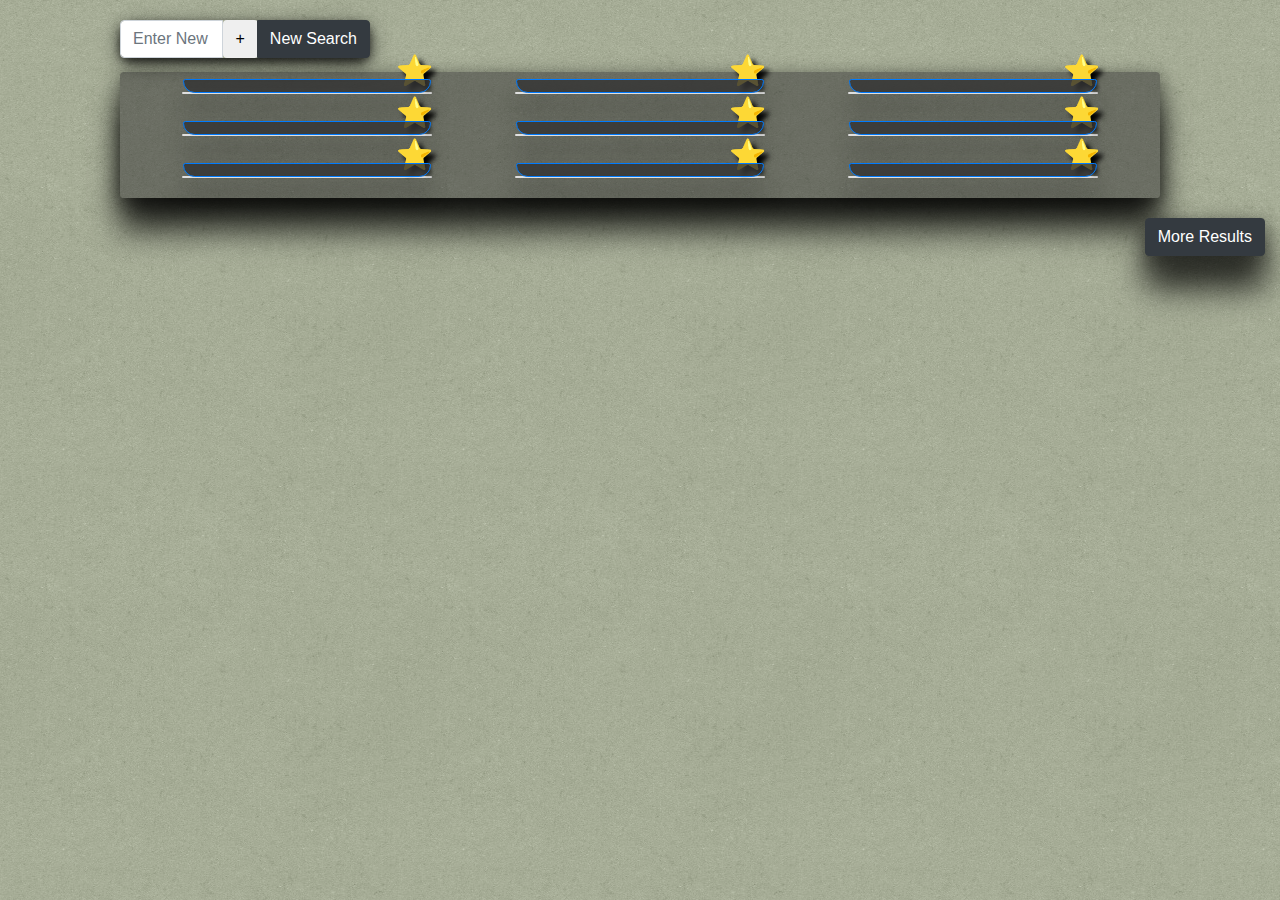
==== index2.html @ ac7bc3c2 "changed heart to a star on index2" ====
<!doctype html>
<html lang="en">

<head>
    <!-- Required meta tags -->
    <meta charset="utf-8">
    <meta name="viewport" content="width=device-width, initial-scale=1, shrink-to-fit=no">
    <!-- Bootstrap CSS -->
    <link rel="stylesheet" href="https://maxcdn.bootstrapcdn.com/bootstrap/4.0.0/css/bootstrap.min.css" integrity="sha384-Gn5384xqQ1aoWXA+058RXPxPg6fy4IWvTNh0E263XmFcJlSAwiGgFAW/dAiS6JXm"
        crossorigin="anonymous">
    <!-- font awesome -->
    <script defer src="https://use.fontawesome.com/releases/v5.0.8/js/all.js"></script>
    <!-- Firebase -->
    <script src="https://www.gstatic.com/firebasejs/4.10.1/firebase.js"></script>
    <!-- Css link -->
    <link rel="stylesheet" type="text/css" href="assets/css/style.css">
    <!-- Firebase Link -->
    <script src="https://www.gstatic.com/firebasejs/4.11.0/firebase.js"></script>
    <!-- Google API  -->
    <script src="https://apis.google.com/js/platform.js" async defer></script>
    <!-- font -->
    <link href="https://fonts.googleapis.com/css?family=Dancing+Script" rel="stylesheet">
    <link href="https://fonts.googleapis.com/css?family=Abril+Fatface" rel="stylesheet">
    <link href="https://fonts.googleapis.com/css?family=Tinos" rel="stylesheet">
    <title>Quick Bytes</title>
</head>

<body>
    <div class="container wrapper">
        <div class="input-group secondSearch">
            <input type="text" class="form-control col-xs-8" id="ingredient1" placeholder="Enter New Ingredients">
            <button type="button" class="btn btn-default" id="addMore" data-toggle="dropdown" aria-expanded="false">
                <span class="plus">&#43;</span>
            </button>
            <div class="input-group-append">
                <!--  -->
                <button class="btn btn-dark" id="recipeSearch" type="button">New Search
                    <i class="fa fa-spinner" id="spin"> </i>
                </button>
            </div>
        </div>
        <br>
        <div class="card col-12 mainCard">
            <div class="row text-center inner2 ">
                <div class="card col-12 col-lg-3 card-pad">
                    <img class="card-img-top" id="recipePic1" alt="">
                    <span id="addFav">&#11088;
                        <span class="tooltipfav">Add to Favorites!</span>
                    </span>
                    <div class="card-body">
                        <a href="#!" class="btn btn-primary recipe-btn truncate" data-target=".bd-example-modal-lg" id="basicModal-1"></a>
                    </div>
                </div>
                <div class="card col-12 col-lg-3 card-pad">
                    <img class="card-img-top" id="recipePic2" src="" alt="">
                    <span id="addFav">&#11088;
                        <span class="tooltipfav">Add to Favorites!</span>
                    </span>
                    <div class="card-body">
                        <a href="#!" class="btn btn-primary recipe-btn  truncate" data-target=".bd-example-modal-lg" id="basicModal-2"></a>
                    </div>
                </div>
                <div class="card col-12 col-lg-3 card-pad">
                    <img class="card-img-top" id="recipePic3" src="" alt="">
                    <span id="addFav">&#11088;
                        <span class="tooltipfav">Add to Favorites!</span>
                    </span>
                    <div class="card-body">
                        <a href="#!" class="btn btn-primary recipe-btn truncate" data-target=".bd-example-modal-lg" id="basicModal-3"></a>
                    </div>
                </div>
            </div>
            <div class="row text-center inner2">
                <div class="card col-12 col-lg-3 card-pad">
                    <img class="card-img-top" id="recipePic4" src="" alt="">
                    <span id="addFav">&#11088;
                        <span class="tooltipfav">Add to Favorites!</span>
                    </span>
                    <div class="card-body">
                        <a href="#!" class="btn btn-primary recipe-btn truncate" data-target=".bd-example-modal-lg" id="basicModal-4"></a>
                    </div>
                </div>
                <div class="card col-12 col-lg-3 card-pad">
                    <img class="card-img-top" id="recipePic5" src="" alt="">
                    <span id="addFav">&#11088;
                        <span class="tooltipfav">Add to Favorites!</span>
                    </span>
                    <div class="card-body">
                        <a href="#!" class="btn btn-primary recipe-btn truncate" data-target=".bd-example-modal-lg" id="basicModal-5"></a>
                    </div>
                </div>
                <div class="card col-12 col-lg-3 card-pad">
                    <img class="card-img-top" id="recipePic6" src="" alt="">
                    <span id="addFav">&#11088;
                        <span class="tooltipfav">Add to Favorites!</span>
                    </span>
                    <div class="card-body">
                        <a href="#!" class="btn btn-primary recipe-btn truncate" data-target=".bd-example-modal-lg" id="basicModal-6"></a>
                    </div>
                </div>
            </div>
            <div class="row text-center inner2">
                <div class="card col-12 col-lg-3 card-pad">
                    <img class="card-img-top" id="recipePic7" src="" alt="">
                    <span id="addFav">&#11088;
                        <span class="tooltipfav">Add to Favorites!</span>
                    </span>
                    <div class="card-body">
                        <a href="#!" class="btn btn-primary recipe-btn truncate" data-target=".bd-example-modal-lg" id="basicModal-7"></a>
                    </div>
                </div>
                <div class="card col-12 col-lg-3 card-pad">
                    <img class="card-img-top" id="recipePic8" src="" alt="">
                    <span id="addFav">&#11088;
                        <span class="tooltipfav">Add to Favorites!</span>
                    </span>
                    <div class="card-body">
                        <a href="#!" class="btn btn-primary recipe-btn truncate" data-target=".bd-example-modal-lg" id="basicModal-8"></a>
                    </div>
                </div>
                <div class="card col-12 col-lg-3 card-pad">
                    <img class="card-img-top" id="recipePic9" src="" alt="">
                    <span id="addFav">&#11088;
                        <span class="tooltipfav">Add to Favorites!</span>
                    </span>
                    <div class="card-body">
                        <a href="#!" class="btn btn-primary recipe-btn truncate" data-target=".bd-example-modal-lg" id="basicModal-9"></a>
                    </div>
                </div>
            </div>
        </div>
    </div>
    <div class="container">

        <button class="btn btn-dark moreResults" id="moreResults" onclick="secondPageLoad();loading();" type="button">More Results
            <i class="fa fa-spinner" id="spin"> </i>
        </button>
    </div>


    <!-- Large modal -->



    <div class="modal fade bd-example-modal-lg" tabindex="-1" role="dialog" aria-labelledby="myLargeModalLabel" aria-hidden="true">
        <div class="modal-dialog modal-lg">
            <div class="modal-content">
                <div class="modal-header">
                    <h5 class="modal-title"></h5>
                    <button type="button" class="close" data-dismiss="modal" aria-label="Close">
                        <span aria-hidden="true">&times;</span>
                    </button>
                </div>
                <div class="modal-body" id="modal-body">
                    <div class="container modal-text">
                        <div class="row">
                            <h2 class="col-md-8" id="title"></h2>
                            <p class="offset-md-2 col-md-2" id="css-likes">
                                <i class="fas fa-heart"></i> Likes:
                                <span id="likes"></span>
                            </p>
                        </div>
                        <hr>
                        <div class="row">
                            <p class="offset-md-1 col-md-5" id="cook-time">Cooking Time:
                                <span id="time"></span> Minutes
                            </p>
                            <p class="offset-md-1 col-md-5 text-right" id="diets"></p>
                        </div>
                        <hr>
                        <div id="modal-image" class="col-md-8 img-thumbnail">
                            <img class="img-fluid" id="image">
                        </div class="col-md-4">
                        <div id="list"></div>


                        <div id="instructions" class="text-center-left"></div>
                        <hr>
                        <div id="url"></div>
                    </div>
                </div>
                <div class="modal-footer storeFind center">

                    <label for="miles" id="getStores" class="searchStores">Search Stores Within
                        <input id="miles" type="number">Miles
                        <button type="button" id="mapBtn" class="btn btn-dark btn-sm ">
                            <center>Go</center>
                        </button>
                    </label>
                </div>

                <div class="modal-footer">
                    <div id="map"></div>
                </div>
            </div>
        </div>
    </div>


    <!-- Jquery Link -->
    <script src="https://code.jquery.com/jquery-3.3.1.js" integrity="sha256-2Kok7MbOyxpgUVvAk/HJ2jigOSYS2auK4Pfzbm7uH60=" crossorigin="anonymous"></script>
    <!-- bootstrap js -->
    <link rel="stylesheet" href="https://maxcdn.bootstrapcdn.com/bootstrap/4.0.0-alpha.6/css/bootstrap.min.css" integrity="sha384-rwoIResjU2yc3z8GV/NPeZWAv56rSmLldC3R/AZzGRnGxQQKnKkoFVhFQhNUwEyJ"
        crossorigin="anonymous">
    <script src="https://cdnjs.cloudflare.com/ajax/libs/tether/1.4.0/js/tether.min.js" integrity="sha384-DztdAPBWPRXSA/3eYEEUWrWCy7G5KFbe8fFjk5JAIxUYHKkDx6Qin1DkWx51bBrb"
        crossorigin="anonymous"></script>
    <script src="https://maxcdn.bootstrapcdn.com/bootstrap/4.0.0-alpha.6/js/bootstrap.min.js" integrity="sha384-vBWWzlZJ8ea9aCX4pEW3rVHjgjt7zpkNpZk+02D9phzyeVkE+jo0ieGizqPLForn"
        crossorigin="anonymous"></script>
    <script src="https://maps.googleapis.com/maps/api/js?key=AIzaSyCtR9jBUO3uHdJanJp28hI5S6YpZsWl02U&libraries=places&callback=initMap"
        async defer></script>
    <!-- local js file Link -->
    <!-- <script src="assets/javascript/auth.js"></script> -->
    <script src="assets/javascript/app.js"></script>
    <script src="assets/javascript/spoonApi.js"></script>
    <script src="assets/javascript/modalBuild.js"></script>
</body>

</html>
---- assets/css/style.css ----
html {
    position: relative;
    min-height: 100%;
}
body { 
    background: url("../images/wallpaper.png"); 
    z-index: 0;
}
h1 {
    text-shadow: 0 20px 20px #050505;
}
.carouselWrap {
    margin-top: 175px;
    margin-bottom: 50px;
    padding: 0px !important;
    position: relative;
    z-index: 0;
    box-shadow: 0 32px 32px 0 rgba(0, 0, 0, 0.801), 0 6px 20px 0 rgba(0, 0, 0, 0.623);
}
.carousel-inner{
    height: 500px;
    width: 100%;
    border-bottom: rgba(0, 0, 0, 0.384) 5px solid;
}
.carouselImg{
    border-top: rgba(0, 0, 0, 0.384) 5px solid;
    border-bottom: rgba(0, 0, 0, 0.384) 5px solid;
}
.mainSearch {
    position: absolute !important;
    top: 55%;
    left: 10%;
    margin:auto;
    max-width: 80%;
    
}
.input-group{
    z-index: 2;
    border-radius: 10px;
    width: 250px;
    box-shadow: 0 4px 8px 0 rgba(0, 0, 0, 0.623), 0 6px 20px 0 rgba(0, 0, 0, 0.623);
    text-align: center;
}
.footer {
    position: fixed;
    bottom: 0;
    width: 100%;
    height: 30px;
    line-height: 30px;
    background-color: #f5f5f52c;
    text-align: center;
    
}
header {
	text-align: center;
	width: 100%;
	height: auto;
	background-size: cover;
	background-attachment: fixed;
	position: relative;
	overflow: hidden;
    border-radius: 0 0 85% 85% / 30%;
    margin-bottom: -175px !important;
}
header .overlay{
	width: 100%;
	height: 100%;
	padding-bottom: 50px;
	color: #FFF;
	text-shadow: 1px 1px 1px #333;
}
h1 {
	font-family: 'Dancing Script', cursive !important;
	font-size: 150px !important;
	margin-bottom: -30px !important;
}
/* Tooltip on plus main page*/
.tooltiptext {
    visibility: hidden;
    width: 120px;
    background-color: rgba(0, 0, 0, 0.582);
    color: #fff;
    text-align: center;
    padding: 5px 0;
    border-radius: 6px;
    position: absolute;
    z-index: 4;
    top: -40px;
    left: 81%;
}
#addMore:hover .tooltiptext {
    visibility: visible;
}
.first {
    margin-left:45px; 
}
.last{
    padding-right: -70px;
}
.wrapper {
    padding: 50px;
}
.inner2 {
    padding:20px;
}
.card-pad {
    margin:auto;
    padding: 0 !important;
    position: relative;
    border-radius: 20px !important;
    box-shadow: 0 20px 20px 0 rgba(0, 0, 0, 0.801), 0 6px 20px 0 rgba(0, 0, 0, 0.623);
    
}
.recipe-btn {
    width: 100%;
    background-color: rgba(51, 51, 51, 0.815) !important;
    position: absolute;
    bottom: 0;
    left: 0;
    border-bottom-right-radius: 20px !important;
    border-bottom-left-radius: 20px !important;
}
.card-body {
    padding: 0;
}
.card-img-top {
    border: 5px solid  rgba(51, 51, 51, 0.815)ck;
    border-radius: 20px !important;
}
.mainCard{
    margin-top: -10px;
    margin-bottom: -10px;
    background-color: rgba(51, 51, 51, 0.514) !important;
    border: none !important;
    box-shadow: 0 32px 32px 0 rgba(0, 0, 0, 0.801), 0 6px 20px 0 rgba(0, 0, 0, 0.623);
}
div.modal-content {
    position: absolute;
    height: auto;
    border: 0.5px solid black;
    margin-top: 50px;
}
div.modal-header {
    border: 0.5px solid black;   
}
div.modal-body {
    border: 0.5px solid black;
    height: auto;
} 

div.modal-footer {
    border: 0.5px solid black;
}
#map {
    height: 200px;
    display: none; 
    width: 100%;
    background: white;
}
#miles {
    width: 15%;
}
.truncate {
    white-space: nowrap;
    overflow: hidden;
    text-overflow: ellipsis;
}
#spin {
    display: none;
}
.moreResults {
    position: absolute;
    box-shadow: 0 32px 32px 0 rgba(0, 0, 0, 0.801), 0 6px 20px 0 rgba(0, 0, 0, 0.623);
    right: 15px;
    margin-top: -20px !important;
}
.secondSearch {
    margin-top: -30px !important;
}

.tooltipfav {
    visibility: hidden;
    width: 120px;
    background-color: rgba(0, 0, 0, 0.582);
    color: #fff;
    text-align: center;
    padding: 5px 0;
    border-radius: 6px;
    position: absolute;
    z-index: 4;
    top: 48%;
    left: 83%;
    font-size: .3em;
}
#addFav{
    color: gold;
    font-size: 30px;
    position: absolute;
    bottom: 75%;
    left: 86%;
    text-shadow: 5px 5px 5px black;
}
#addFav:hover{
    cursor: pointer;
    font-size: 40px;
}

#addFav:hover .tooltipfav{
    visibility: visible;
}


.favBtn {
    box-shadow: 0 22px 22px 0 rgba(0, 0, 0, 0.801), 0 6px 20px 0 rgba(0, 0, 0, 0.623);
    position: absolute !important;
    top: 61%;
    left: 10%;
    margin:auto;
    border-radius: 5px;
}
@media only screen and (max-width: 600px) {
    .favBtn {
        box-shadow: 0 22px 22px 0 rgba(0, 0, 0, 0.801), 0 6px 20px 0 rgba(0, 0, 0, 0.623);
        position: absolute !important;
        top: 54%;
        left: 10%;
        margin:auto;
        border-radius: 5px;
    }
    .mainSearch {
        position: absolute !important;
        top: 48%;
        left: 10%;
        margin:auto;
        max-width: 80%;
        
}
}
.modal-content{ 
   background: url("../images/wallpaper.png"); 
}
.favoriteText{
    font-family: 'Dancing Script', cursive !important;
    color: white;
    font-size: 4em;
    text-shadow: 0 20px 20px #050505;
    padding-left:25%;
}
#modal-image{
    float: left;
    margin-bottom: 15px;
}
#list {
    float: right;
}

.modal-text {
    color: #333;

}
#title {
    font-family: 'Abril Fatface', cursive;
}
#list, #instructions, #css-likes {
    font-family: 'Tinos', serif;
}
#instructions {
    clear: left;
}
#cook-time,  #diets{
    font-size: 1.25em;
    font-family: 'Tinos', serif;
}
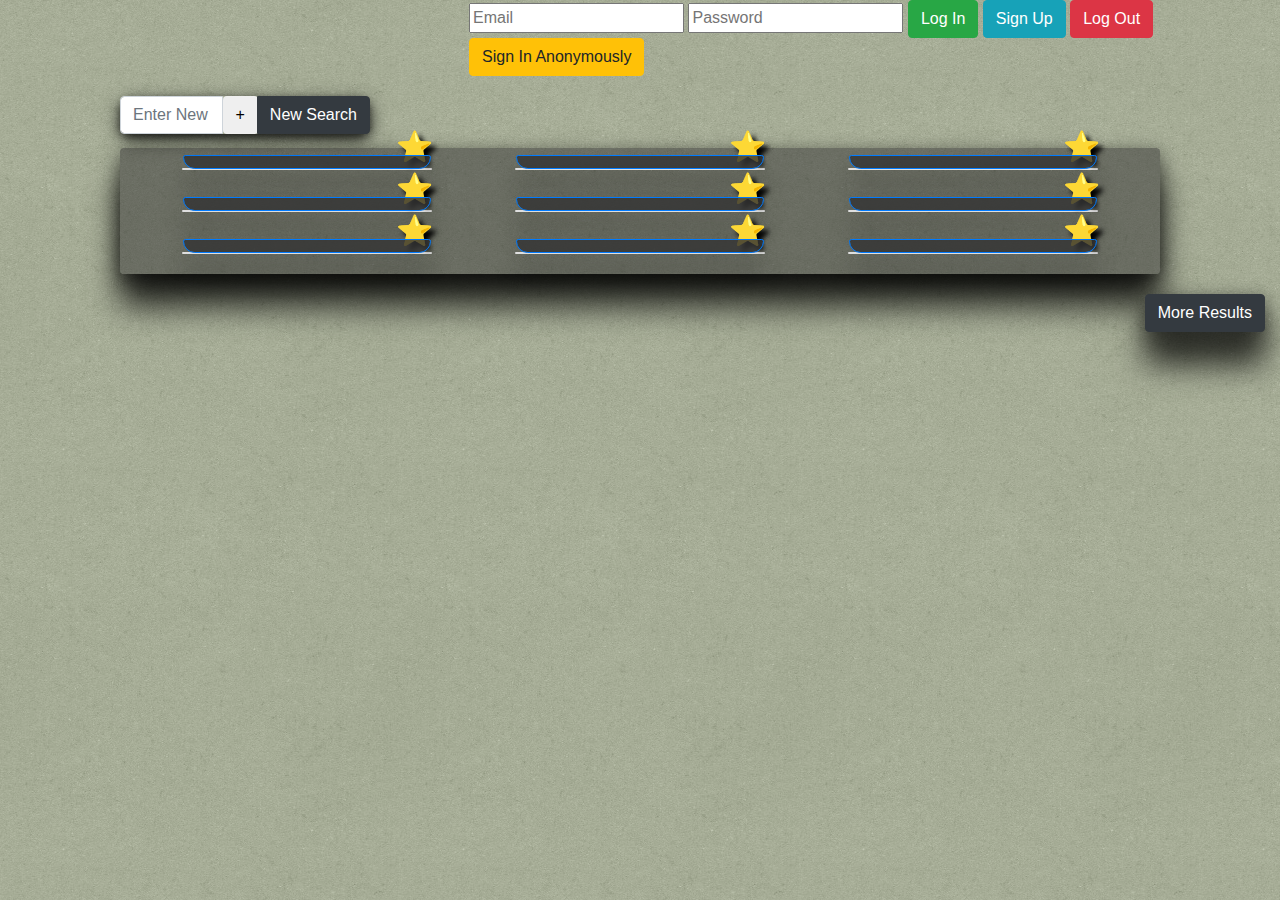
==== commit b4298ac5: "Merge pull request #8 from pmarrin13/master" ====
--- a/index2.html
+++ b/index2.html
@@ -26,6 +26,25 @@
 </head>
 
 <body>
+    <div class="container auth" id="auth">
+        <input type="email" id="txtEmail" placeholder="Email" class="hide">
+
+        <input type="password" id="txtPassword" placeholder="Password" class="hide">
+
+        <button class="btn btn-success" id="btnLogin">
+            Log In
+        </button>
+        <button class="btn btn-info" id="btnSignUp">
+            Sign Up
+        </button>
+        <button class="btn btn-danger hide" id="btnLogout">
+            Log Out
+        </button>
+        <br>
+        <button class="btn btn-warning hide" id="btnAnony">
+            Sign In Anonymously
+        </button>
+    </div>
     <div class="container wrapper">
         <div class="input-group secondSearch">
             <input type="text" class="form-control col-xs-8" id="ingredient1" placeholder="Enter New Ingredients">
@@ -210,7 +229,9 @@
         async defer></script>
     <!-- local js file Link -->
     <!-- <script src="assets/javascript/auth.js"></script> -->
+
     <script src="assets/javascript/app.js"></script>
+    <script src="assets/javascript/auth.js"></script>
     <script src="assets/javascript/spoonApi.js"></script>
     <script src="assets/javascript/modalBuild.js"></script>
 </body>
--- a/assets/css/style.css
+++ b/assets/css/style.css
@@ -233,7 +233,6 @@
         left: 10%;
         margin:auto;
         max-width: 80%;
-        
 }
 }
 .modal-content{ 
@@ -271,3 +270,11 @@
     font-size: 1.25em;
     font-family: 'Tinos', serif;
 }
+#auth {
+    position: relative;
+    top: 10%;
+    left: 30%;
+}
+/* .hide {
+    visibility: hidden;
+} */
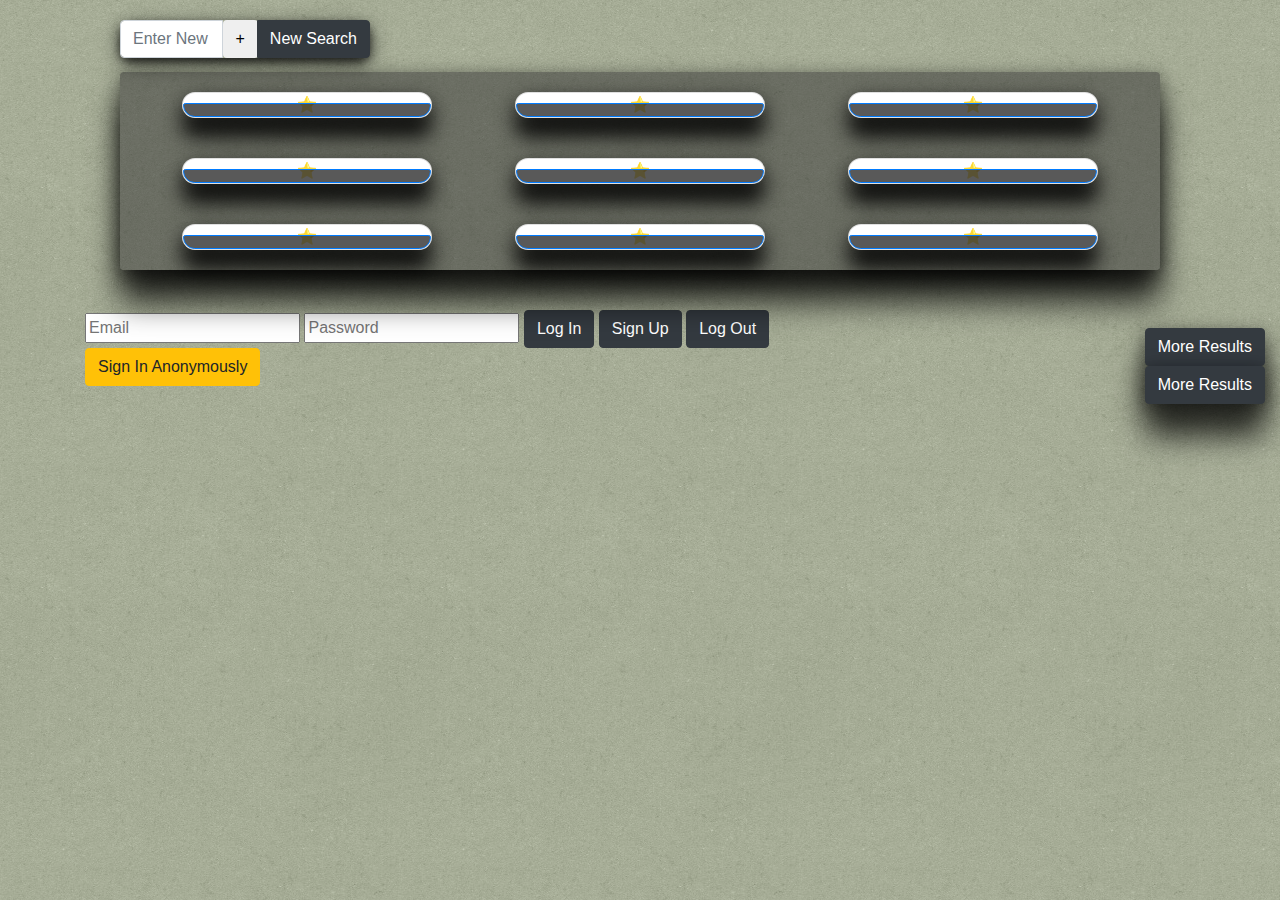
==== commit 8964b665: "changes" ====
--- a/index2.html
+++ b/index2.html
@@ -8,6 +8,9 @@
     <!-- Bootstrap CSS -->
     <link rel="stylesheet" href="https://maxcdn.bootstrapcdn.com/bootstrap/4.0.0/css/bootstrap.min.css" integrity="sha384-Gn5384xqQ1aoWXA+058RXPxPg6fy4IWvTNh0E263XmFcJlSAwiGgFAW/dAiS6JXm"
         crossorigin="anonymous">
+
+    <!-- Animate.css -->
+    <link rel="stylesheet" href="https://cdnjs.cloudflare.com/ajax/libs/animate.css/3.5.2/animate.min.css">
     <!-- font awesome -->
     <script defer src="https://use.fontawesome.com/releases/v5.0.8/js/all.js"></script>
     <!-- Firebase -->
@@ -26,25 +29,7 @@
 </head>
 
 <body>
-    <div class="container auth" id="auth">
-        <input type="email" id="txtEmail" placeholder="Email" class="hide">
-
-        <input type="password" id="txtPassword" placeholder="Password" class="hide">
-
-        <button class="btn btn-success" id="btnLogin">
-            Log In
-        </button>
-        <button class="btn btn-info" id="btnSignUp">
-            Sign Up
-        </button>
-        <button class="btn btn-danger hide" id="btnLogout">
-            Log Out
-        </button>
-        <br>
-        <button class="btn btn-warning hide" id="btnAnony">
-            Sign In Anonymously
-        </button>
-    </div>
+
     <div class="container wrapper">
         <div class="input-group secondSearch">
             <input type="text" class="form-control col-xs-8" id="ingredient1" placeholder="Enter New Ingredients">
@@ -63,7 +48,7 @@
             <div class="row text-center inner2 ">
                 <div class="card col-12 col-lg-3 card-pad">
                     <img class="card-img-top" id="recipePic1" alt="">
-                    <span id="addFav">&#11088;
+                    <span class="addFav" id='fav1'>&#11088;
                         <span class="tooltipfav">Add to Favorites!</span>
                     </span>
                     <div class="card-body">
@@ -72,7 +57,7 @@
                 </div>
                 <div class="card col-12 col-lg-3 card-pad">
                     <img class="card-img-top" id="recipePic2" src="" alt="">
-                    <span id="addFav">&#11088;
+                    <span class="addFav" id='fav2'>&#11088;
                         <span class="tooltipfav">Add to Favorites!</span>
                     </span>
                     <div class="card-body">
@@ -81,7 +66,7 @@
                 </div>
                 <div class="card col-12 col-lg-3 card-pad">
                     <img class="card-img-top" id="recipePic3" src="" alt="">
-                    <span id="addFav">&#11088;
+                    <span class="addFav" id='fav3'>&#11088;
                         <span class="tooltipfav">Add to Favorites!</span>
                     </span>
                     <div class="card-body">
@@ -92,7 +77,7 @@
             <div class="row text-center inner2">
                 <div class="card col-12 col-lg-3 card-pad">
                     <img class="card-img-top" id="recipePic4" src="" alt="">
-                    <span id="addFav">&#11088;
+                    <span class="addFav" id='fav4'>&#11088;
                         <span class="tooltipfav">Add to Favorites!</span>
                     </span>
                     <div class="card-body">
@@ -101,7 +86,7 @@
                 </div>
                 <div class="card col-12 col-lg-3 card-pad">
                     <img class="card-img-top" id="recipePic5" src="" alt="">
-                    <span id="addFav">&#11088;
+                    <span class="addFav" id='fav5'>&#11088;
                         <span class="tooltipfav">Add to Favorites!</span>
                     </span>
                     <div class="card-body">
@@ -110,7 +95,7 @@
                 </div>
                 <div class="card col-12 col-lg-3 card-pad">
                     <img class="card-img-top" id="recipePic6" src="" alt="">
-                    <span id="addFav">&#11088;
+                    <span class="addFav" id='fav6'>&#11088;
                         <span class="tooltipfav">Add to Favorites!</span>
                     </span>
                     <div class="card-body">
@@ -121,7 +106,7 @@
             <div class="row text-center inner2">
                 <div class="card col-12 col-lg-3 card-pad">
                     <img class="card-img-top" id="recipePic7" src="" alt="">
-                    <span id="addFav">&#11088;
+                    <span class="addFav" id='fav7'>&#11088;
                         <span class="tooltipfav">Add to Favorites!</span>
                     </span>
                     <div class="card-body">
@@ -130,7 +115,7 @@
                 </div>
                 <div class="card col-12 col-lg-3 card-pad">
                     <img class="card-img-top" id="recipePic8" src="" alt="">
-                    <span id="addFav">&#11088;
+                    <span class="addFav" id='fav8'>&#11088;
                         <span class="tooltipfav">Add to Favorites!</span>
                     </span>
                     <div class="card-body">
@@ -139,7 +124,7 @@
                 </div>
                 <div class="card col-12 col-lg-3 card-pad">
                     <img class="card-img-top" id="recipePic9" src="" alt="">
-                    <span id="addFav">&#11088;
+                    <span class="addFav" id='fav9'>&#11088;
                         <span class="tooltipfav">Add to Favorites!</span>
                     </span>
                     <div class="card-body">
@@ -150,11 +135,33 @@
         </div>
     </div>
     <div class="container">
-
+        <input type="email" id="txtEmail" placeholder="Email" class="email2">
+
+        <input type="password" id="txtPassword" placeholder="Password" class="password2">
+
+        <button class="btn btn-dark loginBtn2" id="btnLogin">
+            Log In
+        </button>
+        <button class="btn btn-dark signupBtn2" id="btnSignUp">
+            Sign Up
+        </button>
+        <button class="btn btn-dark hide logoutBtn2" id="btnLogout">
+            Log Out
+        </button>
+        <br>
+        <button class="btn btn-warning hide" id="btnAnony">
+            Sign In Anonymously
+        </button>
         <button class="btn btn-dark moreResults" id="moreResults" onclick="secondPageLoad();loading();" type="button">More Results
             <i class="fa fa-spinner" id="spin"> </i>
         </button>
     </div>
+    <div class="container">
+
+        <button class="btn btn-dark moreResults" id="moreResults" onclick="secondPageLoad();loading();" type="button">More Results
+            <i class="fa fa-spinner" id="spin"> </i>
+        </button>
+    </div>
 
 
     <!-- Large modal -->
@@ -163,9 +170,9 @@
 
     <div class="modal fade bd-example-modal-lg" tabindex="-1" role="dialog" aria-labelledby="myLargeModalLabel" aria-hidden="true">
         <div class="modal-dialog modal-lg">
-            <div class="modal-content">
+            <div class="modal-content animated rollIn">
                 <div class="modal-header">
-                    <h5 class="modal-title"></h5>
+                    <h5 class="modal-title">Quick Bytes</h5>
                     <button type="button" class="close" data-dismiss="modal" aria-label="Close">
                         <span aria-hidden="true">&times;</span>
                     </button>
@@ -195,13 +202,15 @@
 
                         <div id="instructions" class="text-center-left"></div>
                         <hr>
+                        <div id="instructionList" class="text-center-left"></div>
+                        <hr>
                         <div id="url"></div>
                     </div>
                 </div>
                 <div class="modal-footer storeFind center">
 
-                    <label for="miles" id="getStores" class="searchStores">Search Stores Within
-                        <input id="miles" type="number">Miles
+                    <label for="miles" id="getStores" class="searchStores">Missing ingredients? Search stores within
+                        <input id="miles" type="number">miles
                         <button type="button" id="mapBtn" class="btn btn-dark btn-sm ">
                             <center>Go</center>
                         </button>
@@ -234,6 +243,7 @@
     <script src="assets/javascript/auth.js"></script>
     <script src="assets/javascript/spoonApi.js"></script>
     <script src="assets/javascript/modalBuild.js"></script>
+    <script src="assets/javascript/favorites.js"></script>
 </body>
 
 </html>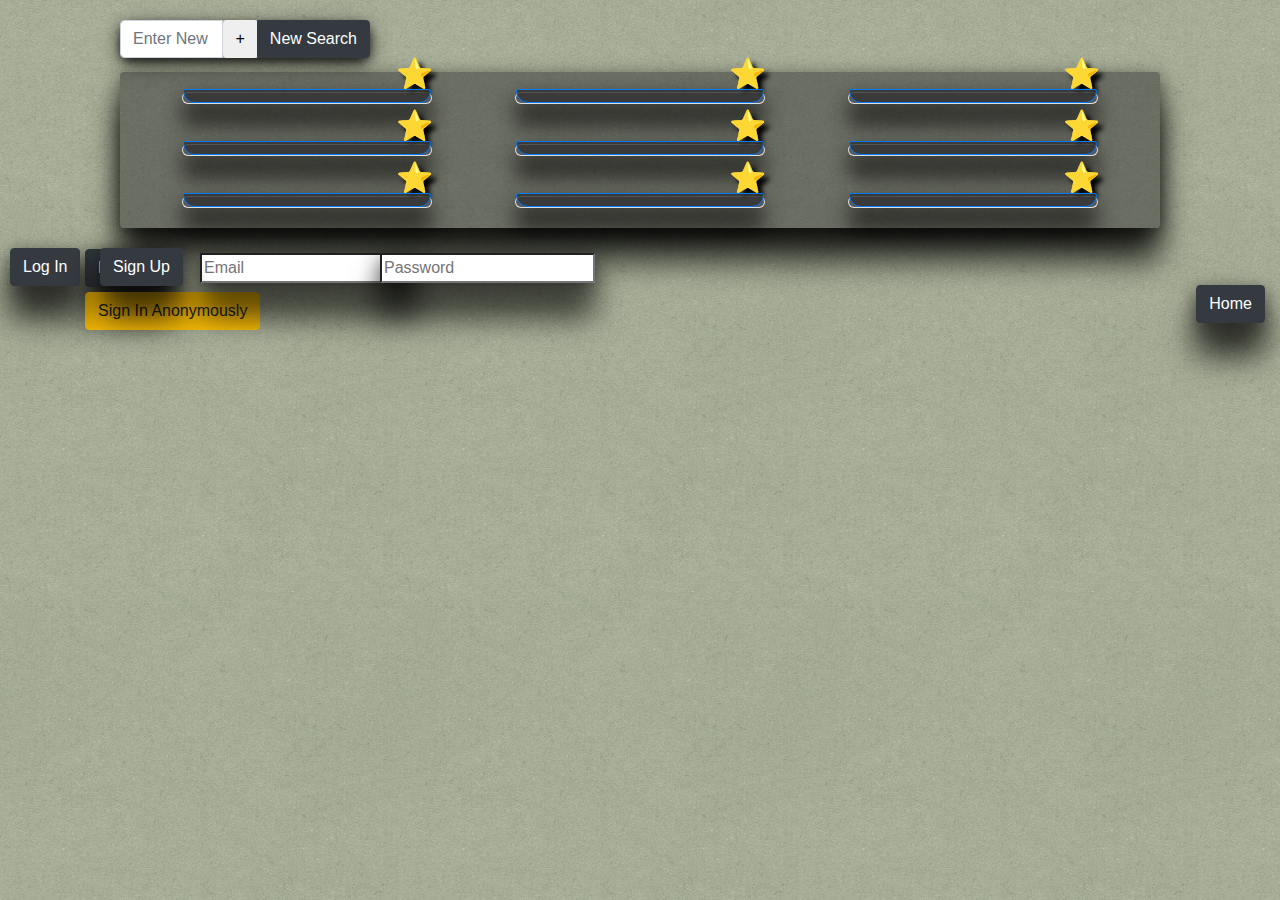
==== commit ba4fbb7b: "Merge pull request #22 from Ullrtheglorious/master" ====
--- a/index2.html
+++ b/index2.html
@@ -152,15 +152,11 @@
         <button class="btn btn-warning hide" id="btnAnony">
             Sign In Anonymously
         </button>
-        <button class="btn btn-dark moreResults" id="moreResults" onclick="secondPageLoad();loading();" type="button">More Results
-            <i class="fa fa-spinner" id="spin"> </i>
-        </button>
     </div>
     <div class="container">
-
-        <button class="btn btn-dark moreResults" id="moreResults" onclick="secondPageLoad();loading();" type="button">More Results
-            <i class="fa fa-spinner" id="spin"> </i>
-        </button>
+        <button class="btn btn-dark homeBtn" onclick="homeLoad();" type="button">Home</button>
+
+        <!-- <button class="btn btn-dark moreResults" id="moreResults" onclick="secondPageLoad();loading();" type="button">More Results</button> -->
     </div>
 
 
--- a/assets/css/style.css
+++ b/assets/css/style.css
@@ -28,7 +28,7 @@
 }
 .mainSearch {
     position: absolute !important;
-    top: 55%;
+    top: 50%;
     left: 10%;
     margin:auto;
     max-width: 80%;
@@ -59,7 +59,7 @@
 	background-attachment: fixed;
 	position: relative;
 	overflow: hidden;
-    border-radius: 0 0 85% 85% / 30%;
+   /* border-radius: 0 0 85% 85% / 30%;*/
     margin-bottom: -175px !important;
 }
 header .overlay{
@@ -111,7 +111,7 @@
     box-shadow: 0 20px 20px 0 rgba(0, 0, 0, 0.801), 0 6px 20px 0 rgba(0, 0, 0, 0.623);
     
 }
-.recipe-btn {
+.recipe-btn, .fav-recipe-btn {
     width: 100%;
     background-color: rgba(51, 51, 51, 0.815) !important;
     position: absolute;
@@ -124,7 +124,7 @@
     padding: 0;
 }
 .card-img-top {
-    border: 5px solid  rgba(51, 51, 51, 0.815)ck;
+    border: 5px solid  rgba(51, 51, 51, 0.815);
     border-radius: 20px !important;
 }
 .mainCard{
@@ -138,21 +138,23 @@
     position: absolute;
     height: auto;
     border: 0.5px solid black;
-    margin-top: 50px;
 }
 div.modal-header {
     border: 0.5px solid black;   
 }
 div.modal-body {
     border: 0.5px solid black;
-    height: auto;
+    height: 600px;
+    overflow-y: scroll;
+   
 } 
 
 div.modal-footer {
     border: 0.5px solid black;
+    font-family: 'Tinos', serif;
 }
 #map {
-    height: 200px;
+    height: 225px;
     display: none; 
     width: 100%;
     background: white;
@@ -172,7 +174,15 @@
     position: absolute;
     box-shadow: 0 32px 32px 0 rgba(0, 0, 0, 0.801), 0 6px 20px 0 rgba(0, 0, 0, 0.623);
     right: 15px;
-    margin-top: -20px !important;
+    margin-top: -45px !important;
+    margin-bottom: 20px;
+}
+.homeBtn {
+    position: absolute;
+    box-shadow: 0 32px 32px 0 rgba(0, 0, 0, 0.801), 0 6px 20px 0 rgba(0, 0, 0, 0.623);
+    right: 15px;
+    margin-top: -45px !important;
+    margin-bottom: 20px;
 }
 .secondSearch {
     margin-top: -30px !important;
@@ -192,7 +202,7 @@
     left: 83%;
     font-size: .3em;
 }
-#addFav{
+.addFav{
     color: gold;
     font-size: 30px;
     position: absolute;
@@ -200,12 +210,12 @@
     left: 86%;
     text-shadow: 5px 5px 5px black;
 }
-#addFav:hover{
+.addFav:hover{
     cursor: pointer;
     font-size: 40px;
 }
 
-#addFav:hover .tooltipfav{
+.addFav:hover .tooltipfav{
     visibility: visible;
 }
 
@@ -213,11 +223,16 @@
 .favBtn {
     box-shadow: 0 22px 22px 0 rgba(0, 0, 0, 0.801), 0 6px 20px 0 rgba(0, 0, 0, 0.623);
     position: absolute !important;
-    top: 61%;
+    top: 56%;
     left: 10%;
     margin:auto;
     border-radius: 5px;
 }
+
+.favoritesCard{
+    display: inline-flex !important;
+}
+
 @media only screen and (max-width: 600px) {
     .favBtn {
         box-shadow: 0 22px 22px 0 rgba(0, 0, 0, 0.801), 0 6px 20px 0 rgba(0, 0, 0, 0.623);
@@ -233,15 +248,59 @@
         left: 10%;
         margin:auto;
         max-width: 80%;
-}
+    } 
+    #txtEmail.email2 {
+        position: absolute;
+        box-shadow: 0 32px 32px 0 rgba(0, 0, 0, 0.801), 0 6px 20px 0 rgba(0, 0, 0, 0.623);
+        left: 10px !important;
+        top: 50px;
+    }
+    #txtPassword.password2 {
+        position: absolute;
+        box-shadow: 0 32px 32px 0 rgba(0, 0, 0, 0.801), 0 6px 20px 0 rgba(0, 0, 0, 0.623);
+        left: 200px;
+        top: 50px;
+    }
+    .loginBtn1 {
+        position: fixed;
+        bottom: 10px;
+        right:110px;
+    }
+    .signupBtn1 {
+        position: fixed;
+        bottom: 10px;
+        right:10px;   
+    }
+    #txtEmail.email1 {
+        position: fixed;
+        bottom: 100px;
+        right:10px;
+        
+    }
+    #txtPassword.password1 {
+        position: fixed;
+        bottom: 60px;
+        right:10px;
+    }
+    h5.modal-title {
+        font-size: 4em;
+        margin-bottom: -90px !important;
+    }
+    .homeBtn {
+    position: absolute;
+    box-shadow: 0 32px 32px 0 rgba(0, 0, 0, 0.801), 0 6px 20px 0 rgba(0, 0, 0, 0.623);
+    right: 15px;
+    margin-top: -45px !important;
+    margin-bottom: 20px;
+    }
 }
 .modal-content{ 
    background: url("../images/wallpaper.png"); 
 }
-.favoriteText{
+h5.modal-title.favoriteText{
     font-family: 'Dancing Script', cursive !important;
     color: white;
-    font-size: 4em;
+    font-size: 4.5em;
     text-shadow: 0 20px 20px #050505;
     padding-left:25%;
 }
@@ -270,10 +329,68 @@
     font-size: 1.25em;
     font-family: 'Tinos', serif;
 }
-#auth {
-    position: relative;
-    top: 10%;
-    left: 30%;
+.loginBtn2 {
+    position: absolute;
+    box-shadow: 0 32px 32px 0 rgba(0, 0, 0, 0.801), 0 6px 20px 0 rgba(0, 0, 0, 0.623);
+    left: 10px;
+    margin-top: -20px !important;
+    margin-bottom: 20px;
+}
+.signupBtn2 {
+    position: absolute;
+    box-shadow: 0 32px 32px 0 rgba(0, 0, 0, 0.801), 0 6px 20px 0 rgba(0, 0, 0, 0.623);
+    left: 100px;
+    margin-top: -20px !important;
+    margin-bottom: 20px;
+}
+.loginBtn1{
+    box-shadow: 0 32px 32px 0 rgba(0, 0, 0, 0.801), 0 6px 20px 0 rgba(0, 0, 0, 0.623);
+}
+.signupBtn1{
+    box-shadow: 0 32px 32px 0 rgba(0, 0, 0, 0.801), 0 6px 20px 0 rgba(0, 0, 0, 0.623);
+}
+.email2 {
+    position: absolute;
+    box-shadow: 0 32px 32px 0 rgba(0, 0, 0, 0.801), 0 6px 20px 0 rgba(0, 0, 0, 0.623);
+    left: 200px;
+    margin-top: -15px !important;
+    margin-bottom: 20px;
+}
+.password2 {
+    position: absolute;
+    box-shadow: 0 32px 32px 0 rgba(0, 0, 0, 0.801), 0 6px 20px 0 rgba(0, 0, 0, 0.623);
+    left: 380px;
+    margin-top: -15px !important;
+    margin-bottom: 20px;
+}
+.email1 { 
+    box-shadow: 0 32px 32px 0 rgba(0, 0, 0, 0.801), 0 6px 20px 0 rgba(0, 0, 0, 0.623);
+
+}
+.password1 {
+    box-shadow: 0 32px 32px 0 rgba(0, 0, 0, 0.801), 0 6px 20px 0 rgba(0, 0, 0, 0.623);
+
+}
+.login {
+    position: absolute;
+    top: 130px !important;
+    right: 145px;
+    z-index: 3;
+}
+.logoutBtn2 {
+    margin-top: -25px !important;
+     box-shadow: 0 32px 32px 0 rgba(0, 0, 0, 0.801), 0 6px 20px 0 rgba(0, 0, 0, 0.623);
+}
+.logoutBtn1 {
+         box-shadow: 0 32px 32px 0 rgba(0, 0, 0, 0.801), 0 6px 20px 0 rgba(0, 0, 0, 0.623);
+}
+.modal-title {
+    font-family: 'Dancing Script', cursive !important;
+    color: white;
+    font-size: 9em;
+    text-shadow: 0 20px 20px #050505;
+    margin-top: -90px;
+    margin-bottom: -30px !important;
 }
 /* .hide {
     visibility: hidden;
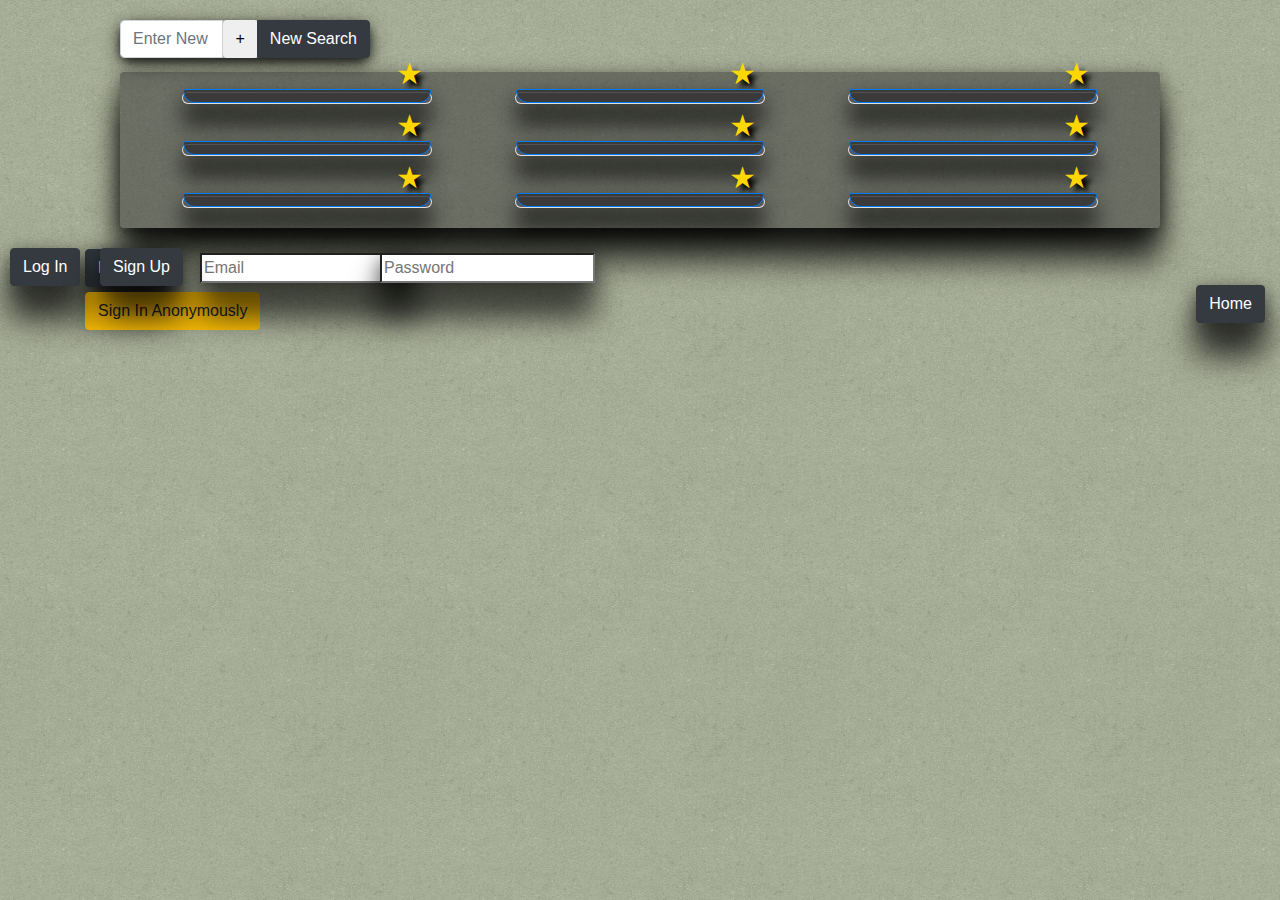
==== commit 50dc7833: "Merge pull request #10 from pmarrin13/master" ====
--- a/index2.html
+++ b/index2.html
@@ -48,87 +48,87 @@
             <div class="row text-center inner2 ">
                 <div class="card col-12 col-lg-3 card-pad">
                     <img class="card-img-top" id="recipePic1" alt="">
-                    <span class="addFav" id='fav1'>&#11088;
-                        <span class="tooltipfav">Add to Favorites!</span>
-                    </span>
-                    <div class="card-body">
-                        <a href="#!" class="btn btn-primary recipe-btn truncate" data-target=".bd-example-modal-lg" id="basicModal-1"></a>
+                    <span class="addFav" id='fav1'>&#9733;
+                        <span class="tooltipfav">Add to Favorites!</span>
+                    </span>
+                    <div class="card-body">
+                        <a href="#!" class="btn btn-primary recipe-btn truncate favsDisplay" data-target=".bd-example-modal-lg" id="basicModal-1"></a>
                     </div>
                 </div>
                 <div class="card col-12 col-lg-3 card-pad">
                     <img class="card-img-top" id="recipePic2" src="" alt="">
-                    <span class="addFav" id='fav2'>&#11088;
-                        <span class="tooltipfav">Add to Favorites!</span>
-                    </span>
-                    <div class="card-body">
-                        <a href="#!" class="btn btn-primary recipe-btn  truncate" data-target=".bd-example-modal-lg" id="basicModal-2"></a>
+                    <span class="addFav" id='fav2'>&#9733;
+                        <span class="tooltipfav">Add to Favorites!</span>
+                    </span>
+                    <div class="card-body">
+                        <a href="#!" class="btn btn-primary recipe-btn  truncate favsDisplay" data-target=".bd-example-modal-lg" id="basicModal-2"></a>
                     </div>
                 </div>
                 <div class="card col-12 col-lg-3 card-pad">
                     <img class="card-img-top" id="recipePic3" src="" alt="">
-                    <span class="addFav" id='fav3'>&#11088;
-                        <span class="tooltipfav">Add to Favorites!</span>
-                    </span>
-                    <div class="card-body">
-                        <a href="#!" class="btn btn-primary recipe-btn truncate" data-target=".bd-example-modal-lg" id="basicModal-3"></a>
+                    <span class="addFav" id='fav3'>&#9733;
+                        <span class="tooltipfav">Add to Favorites!</span>
+                    </span>
+                    <div class="card-body">
+                        <a href="#!" class="btn btn-primary recipe-btn truncate favsDisplay" data-target=".bd-example-modal-lg" id="basicModal-3"></a>
                     </div>
                 </div>
             </div>
             <div class="row text-center inner2">
                 <div class="card col-12 col-lg-3 card-pad">
                     <img class="card-img-top" id="recipePic4" src="" alt="">
-                    <span class="addFav" id='fav4'>&#11088;
-                        <span class="tooltipfav">Add to Favorites!</span>
-                    </span>
-                    <div class="card-body">
-                        <a href="#!" class="btn btn-primary recipe-btn truncate" data-target=".bd-example-modal-lg" id="basicModal-4"></a>
+                    <span class="addFav" id='fav4'>&#9733;
+                        <span class="tooltipfav">Add to Favorites!</span>
+                    </span>
+                    <div class="card-body">
+                        <a href="#!" class="btn btn-primary recipe-btn truncate favsDisplay" data-target=".bd-example-modal-lg" id="basicModal-4"></a>
                     </div>
                 </div>
                 <div class="card col-12 col-lg-3 card-pad">
                     <img class="card-img-top" id="recipePic5" src="" alt="">
-                    <span class="addFav" id='fav5'>&#11088;
-                        <span class="tooltipfav">Add to Favorites!</span>
-                    </span>
-                    <div class="card-body">
-                        <a href="#!" class="btn btn-primary recipe-btn truncate" data-target=".bd-example-modal-lg" id="basicModal-5"></a>
+                    <span class="addFav" id='fav5'>&#9733;
+                        <span class="tooltipfav">Add to Favorites!</span>
+                    </span>
+                    <div class="card-body">
+                        <a href="#!" class="btn btn-primary recipe-btn truncate favsDisplay" data-target=".bd-example-modal-lg" id="basicModal-5"></a>
                     </div>
                 </div>
                 <div class="card col-12 col-lg-3 card-pad">
                     <img class="card-img-top" id="recipePic6" src="" alt="">
-                    <span class="addFav" id='fav6'>&#11088;
-                        <span class="tooltipfav">Add to Favorites!</span>
-                    </span>
-                    <div class="card-body">
-                        <a href="#!" class="btn btn-primary recipe-btn truncate" data-target=".bd-example-modal-lg" id="basicModal-6"></a>
+                    <span class="addFav" id='fav6'>&#9733;
+                        <span class="tooltipfav">Add to Favorites!</span>
+                    </span>
+                    <div class="card-body">
+                        <a href="#!" class="btn btn-primary recipe-btn truncate favsDisplay" data-target=".bd-example-modal-lg" id="basicModal-6"></a>
                     </div>
                 </div>
             </div>
             <div class="row text-center inner2">
                 <div class="card col-12 col-lg-3 card-pad">
                     <img class="card-img-top" id="recipePic7" src="" alt="">
-                    <span class="addFav" id='fav7'>&#11088;
-                        <span class="tooltipfav">Add to Favorites!</span>
-                    </span>
-                    <div class="card-body">
-                        <a href="#!" class="btn btn-primary recipe-btn truncate" data-target=".bd-example-modal-lg" id="basicModal-7"></a>
+                    <span class="addFav" id='fav7'>&#9733;
+                        <span class="tooltipfav">Add to Favorites!</span>
+                    </span>
+                    <div class="card-body">
+                        <a href="#!" class="btn btn-primary recipe-btn truncate favsDisplay" data-target=".bd-example-modal-lg" id="basicModal-7"></a>
                     </div>
                 </div>
                 <div class="card col-12 col-lg-3 card-pad">
                     <img class="card-img-top" id="recipePic8" src="" alt="">
-                    <span class="addFav" id='fav8'>&#11088;
-                        <span class="tooltipfav">Add to Favorites!</span>
-                    </span>
-                    <div class="card-body">
-                        <a href="#!" class="btn btn-primary recipe-btn truncate" data-target=".bd-example-modal-lg" id="basicModal-8"></a>
+                    <span class="addFav" id='fav8'>&#9733;
+                        <span class="tooltipfav">Add to Favorites!</span>
+                    </span>
+                    <div class="card-body">
+                        <a href="#!" class="btn btn-primary recipe-btn truncate favsDisplay" data-target=".bd-example-modal-lg" id="basicModal-8"></a>
                     </div>
                 </div>
                 <div class="card col-12 col-lg-3 card-pad">
                     <img class="card-img-top" id="recipePic9" src="" alt="">
-                    <span class="addFav" id='fav9'>&#11088;
-                        <span class="tooltipfav">Add to Favorites!</span>
-                    </span>
-                    <div class="card-body">
-                        <a href="#!" class="btn btn-primary recipe-btn truncate" data-target=".bd-example-modal-lg" id="basicModal-9"></a>
+                    <span class="addFav" id='fav9'>&#9733;
+                        <span class="tooltipfav">Add to Favorites!</span>
+                    </span>
+                    <div class="card-body">
+                        <a href="#!" class="btn btn-primary recipe-btn truncate favsDisplay" data-target=".bd-example-modal-lg" id="basicModal-9"></a>
                     </div>
                 </div>
             </div>
@@ -174,7 +174,7 @@
                     </button>
                 </div>
                 <div class="modal-body" id="modal-body">
-                    <div class="container modal-text">
+                    <div class="container modal-text favs">
                         <div class="row">
                             <h2 class="col-md-8" id="title"></h2>
                             <p class="offset-md-2 col-md-2" id="css-likes">
--- a/assets/css/style.css
+++ b/assets/css/style.css
@@ -153,13 +153,13 @@
     border: 0.5px solid black;
     font-family: 'Tinos', serif;
 }
-#map {
+#map, #map1 {
     height: 225px;
     display: none; 
     width: 100%;
     background: white;
 }
-#miles {
+#miles, #miles1 {
     width: 15%;
 }
 .truncate {
@@ -233,6 +233,9 @@
     display: inline-flex !important;
 }
 
+#favsInfo{
+   display: none; 
+}
 @media only screen and (max-width: 600px) {
     .favBtn {
         box-shadow: 0 22px 22px 0 rgba(0, 0, 0, 0.801), 0 6px 20px 0 rgba(0, 0, 0, 0.623);
@@ -264,7 +267,7 @@
     .loginBtn1 {
         position: fixed;
         bottom: 10px;
-        right:110px;
+        right: 110px;
     }
     .signupBtn1 {
         position: fixed;
@@ -275,7 +278,6 @@
         position: fixed;
         bottom: 100px;
         right:10px;
-        
     }
     #txtPassword.password1 {
         position: fixed;
@@ -287,11 +289,65 @@
         margin-bottom: -90px !important;
     }
     .homeBtn {
-    position: absolute;
-    box-shadow: 0 32px 32px 0 rgba(0, 0, 0, 0.801), 0 6px 20px 0 rgba(0, 0, 0, 0.623);
-    right: 15px;
-    margin-top: -45px !important;
-    margin-bottom: 20px;
+        position: absolute;
+        box-shadow: 0 32px 32px 0 rgba(0, 0, 0, 0.801), 0 6px 20px 0 rgba(0, 0, 0, 0.623);
+        right: 15px;
+        margin-top: -45px !important;
+        margin-bottom: 20px;
+    }
+    .addFav{
+    color:gold;
+    font-size: 30px;
+    position: absolute;
+    bottom: 85%;
+    right: -10px !important;
+    text-shadow: 5px 5px 5px black;
+    }
+    .tooltipfav {
+    visibility: hidden;
+    width: 120px;
+    background-color: rgba(0, 0, 0, 0.582);
+    color: #fff;
+    text-align: center;
+    padding: 5px 0;
+    border-radius: 6px;
+    position: absolute;
+    z-index: 4;
+    top: 25px;
+    left: -100px;
+    font-size: .3em;
+    }
+}
+@media only screen and (max-width: 755px) {
+    .addFav{
+    color:gold;
+    font-size: 30px;
+    position: absolute;
+    bottom: 85%;
+    right: -10px !important;
+    text-shadow: 5px 5px 5px black;
+    }
+}
+@media only screen and (max-width: 990px) {
+    .addFav{
+    color:gold;
+    font-size: 40px;
+    position: absolute;
+    bottom: 85%;
+    right: -10px !important;
+    text-shadow: 5px 5px 5px black;
+    }
+    .addFav:hover{
+    cursor: pointer;
+    font-size: 60px;
+}
+
+}
+@media only screen and (max-width: 1136px) {
+    .logoutBtn1 {
+        position: fixed;
+        bottom: 10px;
+        right: 10px;
     }
 }
 .modal-content{ 
@@ -322,7 +378,7 @@
 #list, #instructions, #css-likes {
     font-family: 'Tinos', serif;
 }
-#instructions {
+#instructionList {
     clear: left;
 }
 #cook-time,  #diets{
@@ -379,10 +435,10 @@
 }
 .logoutBtn2 {
     margin-top: -25px !important;
-     box-shadow: 0 32px 32px 0 rgba(0, 0, 0, 0.801), 0 6px 20px 0 rgba(0, 0, 0, 0.623);
+    box-shadow: 0 32px 32px 0 rgba(0, 0, 0, 0.801), 0 6px 20px 0 rgba(0, 0, 0, 0.623);
 }
 .logoutBtn1 {
-         box-shadow: 0 32px 32px 0 rgba(0, 0, 0, 0.801), 0 6px 20px 0 rgba(0, 0, 0, 0.623);
+    box-shadow: 0 32px 32px 0 rgba(0, 0, 0, 0.801), 0 6px 20px 0 rgba(0, 0, 0, 0.623);
 }
 .modal-title {
     font-family: 'Dancing Script', cursive !important;
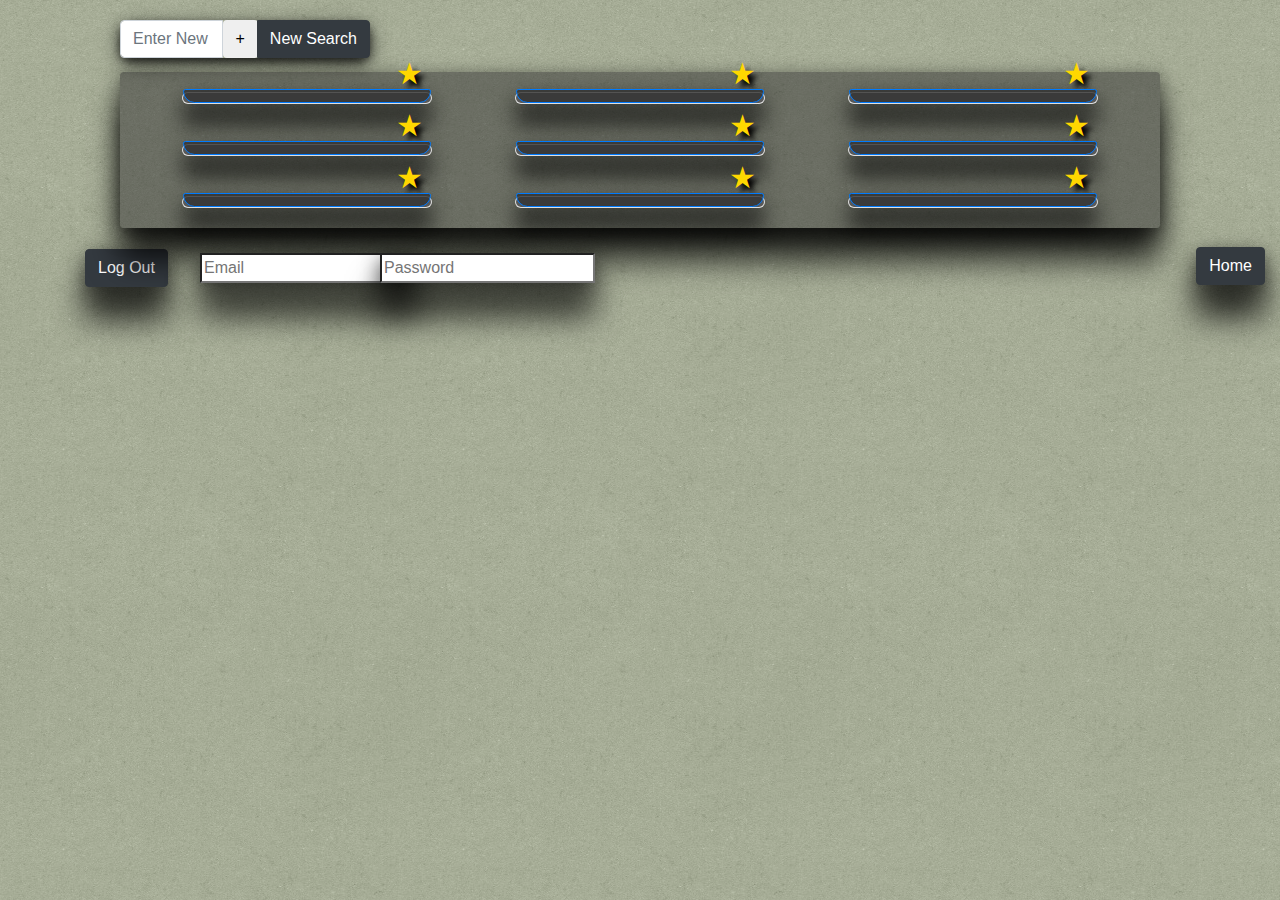
==== commit 1299938a: "Merge pull request #28 from Ullrtheglorious/master" ====
--- a/index2.html
+++ b/index2.html
@@ -139,19 +139,10 @@
 
         <input type="password" id="txtPassword" placeholder="Password" class="password2">
 
-        <button class="btn btn-dark loginBtn2" id="btnLogin">
-            Log In
-        </button>
-        <button class="btn btn-dark signupBtn2" id="btnSignUp">
-            Sign Up
-        </button>
-        <button class="btn btn-dark hide logoutBtn2" id="btnLogout">
+        <button class="btn btn-dark hide logoutBtn2" onclick="homeLoad();" id="btnLogout">
             Log Out
         </button>
         <br>
-        <button class="btn btn-warning hide" id="btnAnony">
-            Sign In Anonymously
-        </button>
     </div>
     <div class="container">
         <button class="btn btn-dark homeBtn" onclick="homeLoad();" type="button">Home</button>
@@ -199,10 +190,10 @@
                         <div id="instructions" class="text-center-left"></div>
                         <hr>
                         <div id="instructionList" class="text-center-left"></div>
-                        <hr>
                         <div id="url"></div>
                     </div>
                 </div>
+                <br>
                 <div class="modal-footer storeFind center">
 
                     <label for="miles" id="getStores" class="searchStores">Missing ingredients? Search stores within
--- a/assets/css/style.css
+++ b/assets/css/style.css
@@ -288,6 +288,13 @@
         font-size: 4em;
         margin-bottom: -90px !important;
     }
+    h5.modal-title.favoriteText {
+    font-size: 3em !important;
+    margin-bottom: -90px !important;
+    }
+    .card.favoritesCard {
+        margin-left: -2px !important;
+    }
     .homeBtn {
         position: absolute;
         box-shadow: 0 32px 32px 0 rgba(0, 0, 0, 0.801), 0 6px 20px 0 rgba(0, 0, 0, 0.623);
@@ -364,7 +371,7 @@
     float: left;
     margin-bottom: 15px;
 }
-#list {
+#list, #list1 {
     float: right;
 }
 
@@ -372,16 +379,16 @@
     color: #333;
 
 }
-#title {
+#title, #title1{
     font-family: 'Abril Fatface', cursive;
 }
-#list, #instructions, #css-likes {
+#list, #css-likes, #list1, {
     font-family: 'Tinos', serif;
 }
-#instructionList {
+#instructionList, #instructionList1 {
     clear: left;
 }
-#cook-time,  #diets{
+#cook-time,  #diets, #diets1{
     font-size: 1.25em;
     font-family: 'Tinos', serif;
 }
@@ -448,6 +455,24 @@
     margin-top: -90px;
     margin-bottom: -30px !important;
 }
+.loginError {
+    text-align: center;
+    font-size: 1.5em;
+}
+#loginModal {
+    position: absolute;
+    top: 40%;
+    color: white;
+}
+.loginErrorImg {
+    margin-left:44%;
+}
+.close {
+    margin-left: 90%;
+}
+.closeLogin {
+    font-size: 1.5em;
+}
 /* .hide {
     visibility: hidden;
 } */
